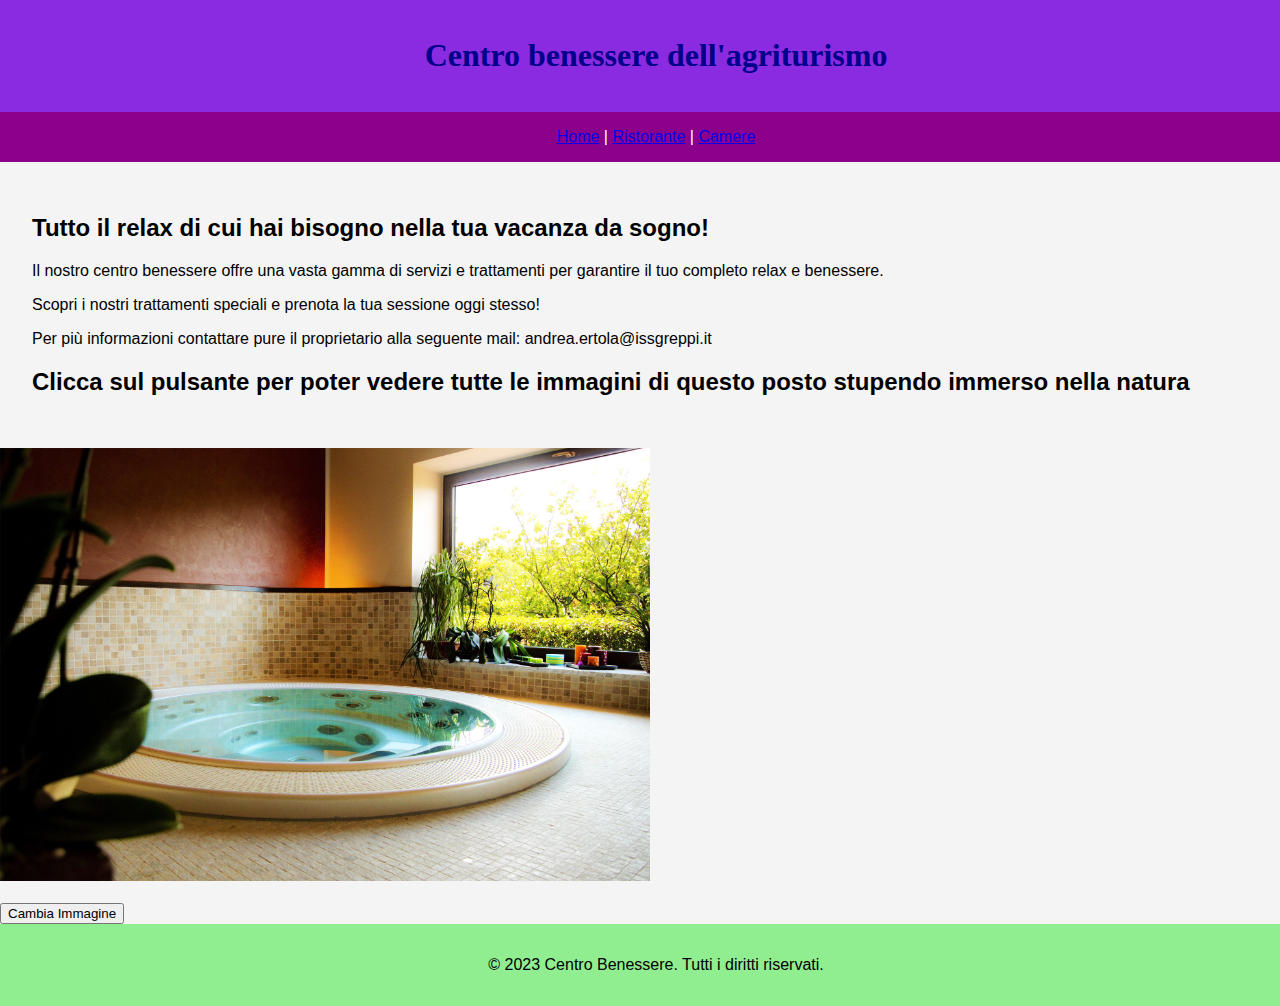
==== page/Wellbeing/index.html @ 61fc412f "fix: Final fix" ====
<!DOCTYPE html>
<html lang="it">
<head>
    <meta charset="UTF-8">
    <meta name="viewport" content="width=device-width, initial-scale=1.0">
    <title>Benessere</title>
    <link rel="stylesheet" href="style.css">
    <script src="script.js"></script>
</head>
<body>
    <header>
        <h1>Centro benessere dell'agriturismo</h1>
    </header>
    <nav>
        <a href="home.html">Home</a> |
        <a href="dining.html">Ristorante</a> |
        <a href="accomodation.html">Camere</a>
    </nav>
    <section>
        <h2>Tutto il relax di cui hai bisogno nella tua vacanza da sogno!</h2>
        <p>Il nostro centro benessere offre una vasta gamma di servizi e trattamenti per garantire il tuo completo relax e benessere.</p>
        <p>Scopri i nostri trattamenti speciali e prenota la tua sessione oggi stesso!</p>
        <p>Per più informazioni contattare pure il proprietario alla seguente mail: andrea.ertola@issgreppi.it</p>
        <h2>Clicca sul pulsante per poter vedere tutte le immagini di questo posto stupendo immerso nella natura</h2>
    </section>

    <img id="immagine" src="centrobenessere.jpg" alt="Immagine 1" width="650px">
    <br>
    <br>
    <button onclick="cambiaImmagine()">Cambia Immagine</button>

    <footer>
        <p>&copy; 2023 Centro Benessere. Tutti i diritti riservati.</p>
    </footer>
</body>
</html>
---- page/Wellbeing/style.css ----
h1{
    color:darkblue;
    text-align-last: center;
    font-family:Georgia, 'Times New Roman', Times, serif
}
h2{
    font-family: 'Lucida Sans', 'Lucida Sans Regular', 'Lucida Grande', 'Lucida Sans Unicode', Geneva, Verdana, sans-serif;
}
body {
    font-family: Arial, sans-serif;
    margin: 0;
    padding: 0;
    background-color: #f4f4f4;
}

header {
    background-color:blueviolet;
    color: #fff;
    width: 100%;
    text-align: center;
    padding: 1em;
}

nav {
    background-color:darkmagenta;
    color: #fff;
    text-align: center;
    padding: 1em;
    width: 100%;
}

section {
    padding: 2em;
}

footer {
    background-color: lightgreen;
    color: black;
    text-align: center;
    padding: 1em;
    position:relative;
    bottom: 0;
    width: 100%;
}
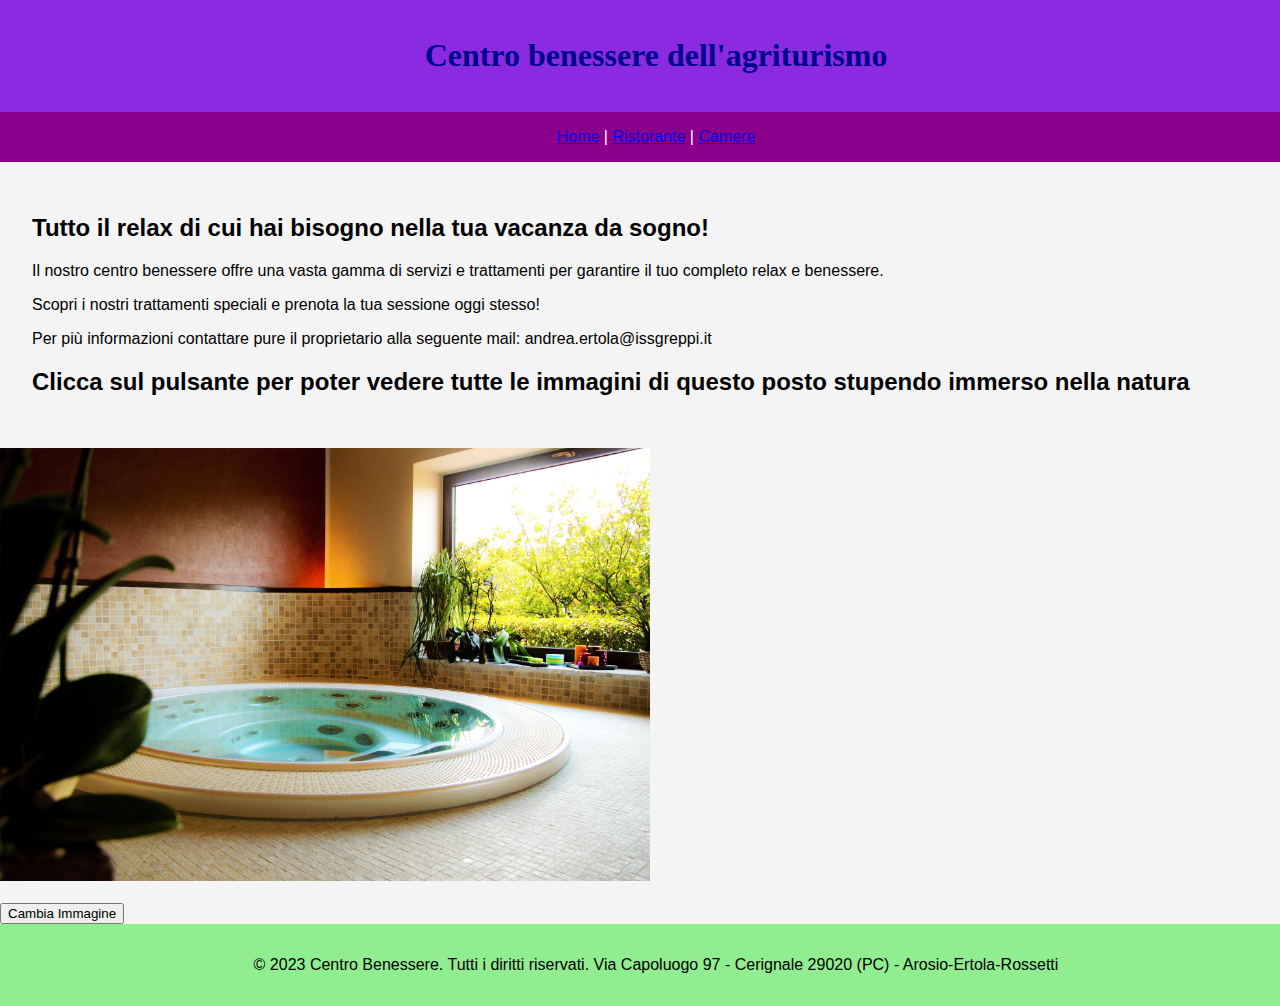
==== commit 64049b74: "Aggiunti indirizzi e nomi" ====
--- a/page/Wellbeing/index.html
+++ b/page/Wellbeing/index.html
@@ -30,7 +30,7 @@
     <button onclick="cambiaImmagine()">Cambia Immagine</button>
 
     <footer>
-        <p>&copy; 2023 Centro Benessere. Tutti i diritti riservati.</p>
+        <p>&copy; 2023 Centro Benessere. Tutti i diritti riservati. Via Capoluogo 97 - Cerignale 29020 (PC) - Arosio-Ertola-Rossetti</p>
     </footer>
 </body>
-</html>+</html>
